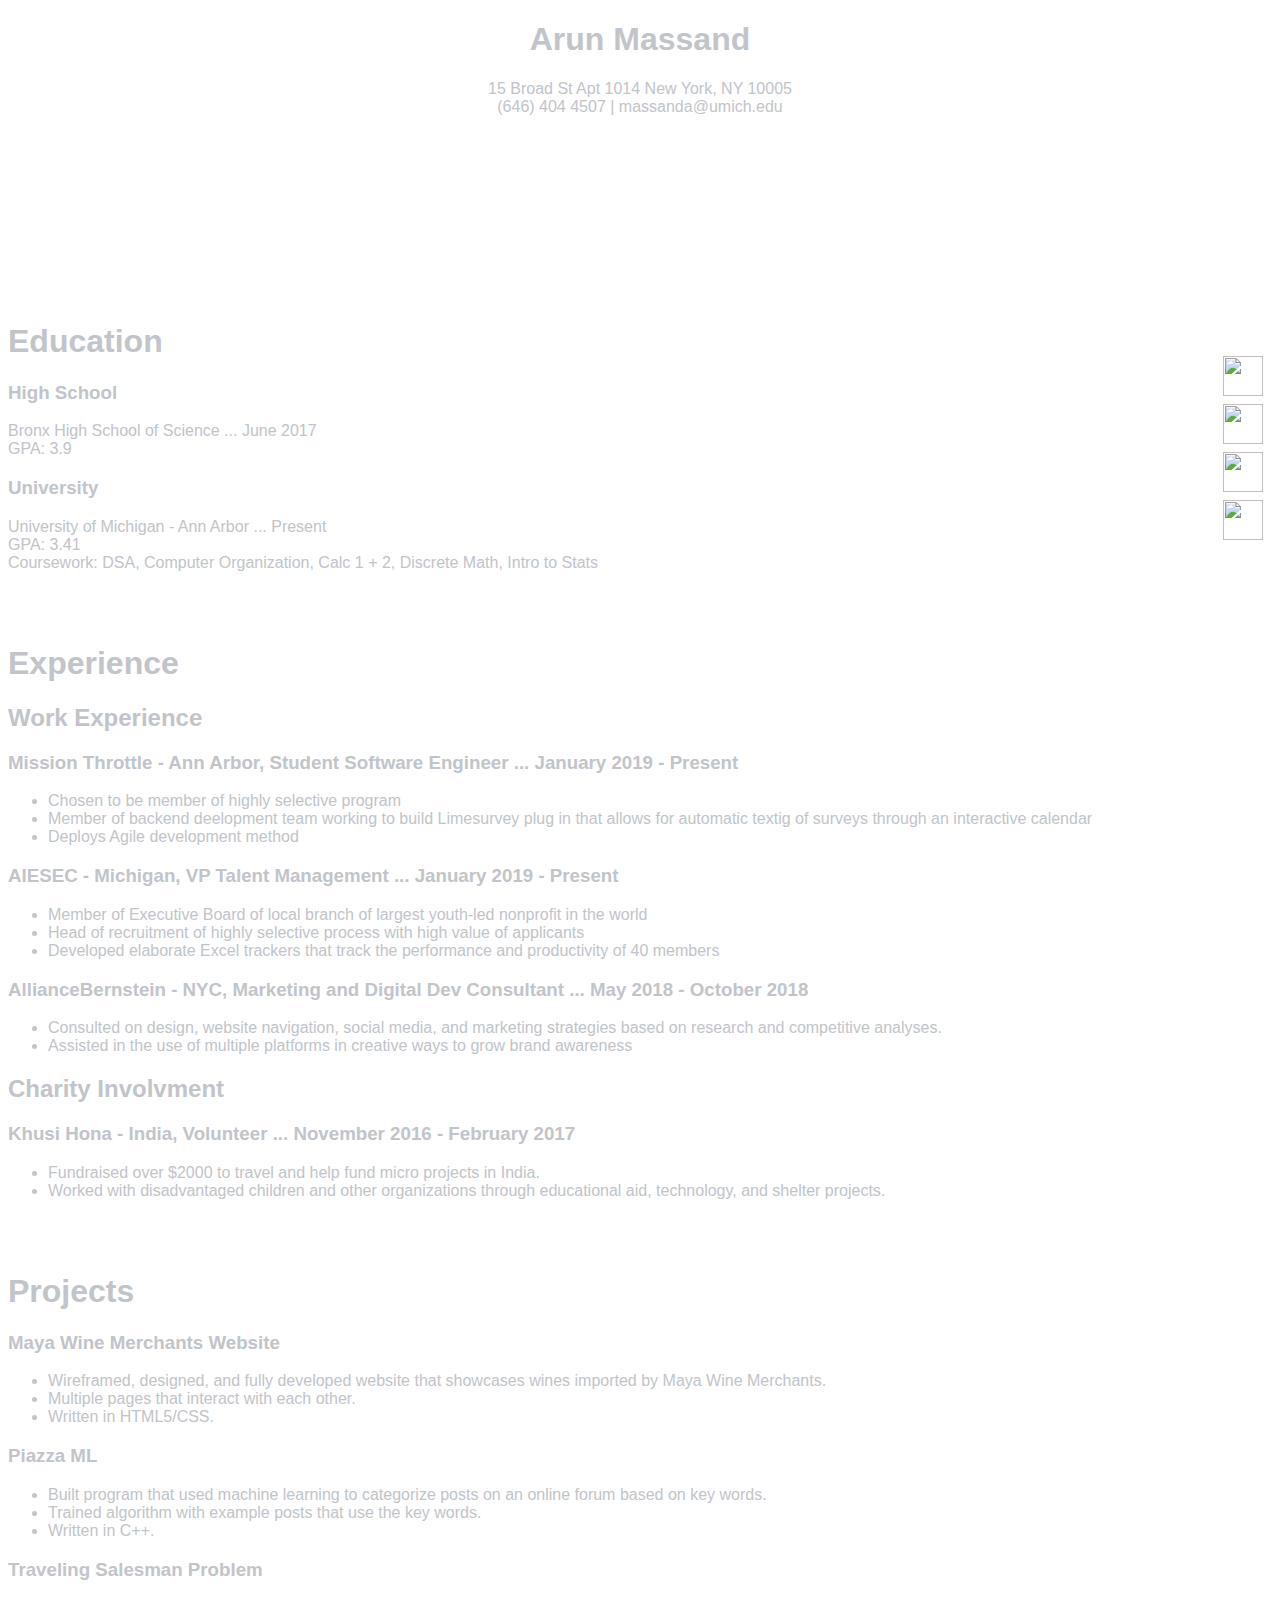
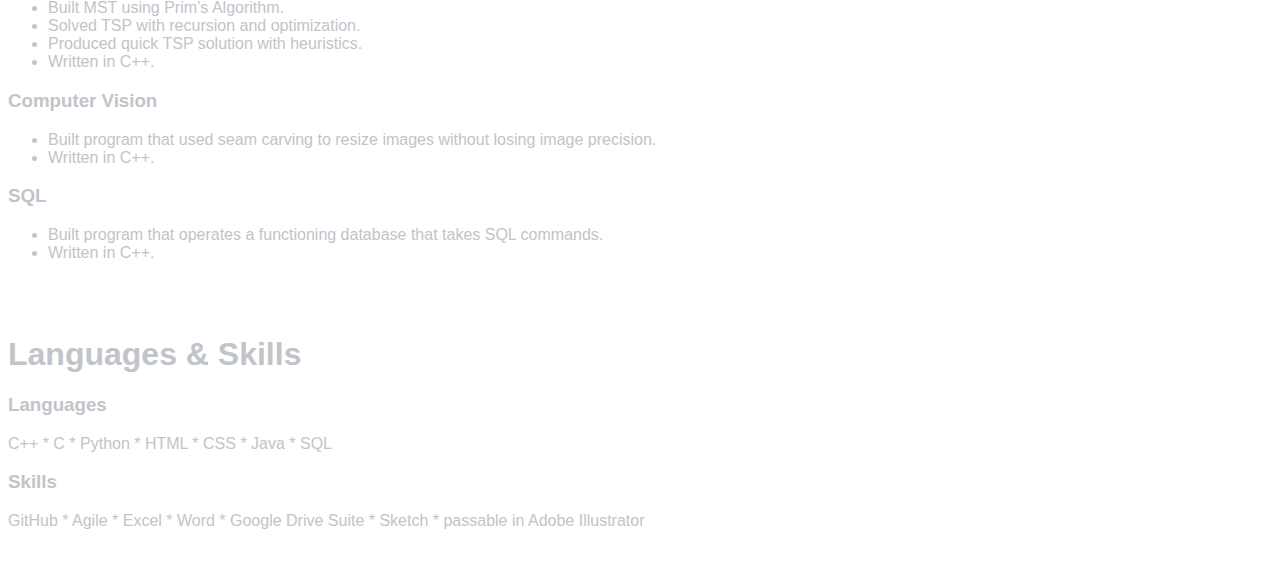
==== index.html @ 1b55e663 "added social media navigation bar" ====
<!DOCTYPE html>
<html>
<link rel="stylesheet" type="text/css" href="index.css">  <!–– Link CSS file -->

<head>
  <div class="Contact">
    <h1 id="contact">Arun Massand</h1>
    <p>15 Broad St Apt 1014 New York, NY 10005</br>(646) 404 4507 | massanda@umich.edu</p>
  </div>
  <nav>
    <ul class="nav-bar">
	    	<li><a href="#contact">Contact</a></li>
	    	<li><a href="#education">Education</a></li>
				<li><a href="#experience">Experience</a></li>
				<li><a href="#projects">Projects</a></li>
        <li><a href="#skills">Languages/Skills</a></li>
	  </ul>
	</nav>

  <div class="vertical-menu">
    <a href="https://www.facebook.com/arun.massand.5" class="active"><img src="///Users/arunmassand/Desktop/Websites/Social Media Icons/Facebook.png" alt="" width=40px height=40px></a>
    <a href="https://www.instagram.com/arunmassandofficial/"><img src="///Users/arunmassand/Desktop/Websites/Social Media Icons/Instagram.png" alt="" width=40px height=40px></a>
    <a href="https://www.linkedin.com/in/arun-massand-b98865155/"><img src="///Users/arunmassand/Desktop/Websites/Social Media Icons/LinkedIn.png" alt="" width=40px height=40px></a>
    <a href="https://www.snapchat.com/"><img src="///Users/arunmassand/Desktop/Websites/Social Media Icons/Snapchat.png" alt="" width=40px height=40px></a>
  </div>

</br></br></br>
</head>

<body>
<div class="Education">
  <h1 id="education">Education</h1>
  <h3>High School</h3>
  <p>Bronx High School of Science ... June 2017</br>GPA: 3.9</p>
  <h3>University</h3>
  <p>University of Michigan - Ann Arbor ... Present </br> GPA: 3.41 </br> Coursework: DSA, Computer Organization, Calc 1 + 2, Discrete Math, Intro to Stats</p>
</br></br>
</div>

<div class="Experience">
  <h1 id="experience">Experience</h1>
  <h2>Work Experience</h2>
  <h3>Mission Throttle - Ann Arbor, Student Software Engineer ... January 2019 - Present</h3>
    <ul>
      <li>Chosen to be member of highly selective program</li>
      <li>Member of backend deelopment team working to build Limesurvey plug in that allows for automatic textig of surveys through an interactive calendar</li>
      <li>Deploys Agile development method</li>
    </ul>
  <h3>AIESEC - Michigan, VP Talent Management ... January 2019 - Present</h3>
    <ul>
      <li>Member of Executive Board of local branch of largest youth-led nonprofit in the world</li>
      <li>Head of recruitment of highly selective process with high value of applicants</li>
      <li>Developed elaborate Excel trackers that track the performance and productivity of 40 members</li>
    </ul>
  <h3>AllianceBernstein - NYC, Marketing and Digital Dev Consultant ... May 2018 - October 2018</h3>
    <ul>
      <li>Consulted on design, website navigation, social media, and marketing strategies based on research and competitive analyses.</li>
      <li>Assisted in the use of multiple platforms in creative ways to grow brand awareness</li>
    </ul>

  <h2>Charity Involvment</h2>
  <h3>Khusi Hona - India, Volunteer ... November 2016 - February 2017</h3>
    <ul>
      <li>Fundraised over $2000 to travel and help fund micro projects in India.</li>
      <li>Worked with disadvantaged children and other organizations through educational aid, technology, and shelter projects.</li>
    </ul>

</br></br>
</div>

<div class="Projects">
  <h1 id="projects">Projects</h1>
  <h3>Maya Wine Merchants Website</h3>
    <ul>
      <li>Wireframed, designed, and fully developed website that showcases wines imported by Maya Wine Merchants.</li>
      <li>Multiple pages that interact with each other.</li>
      <li>Written in HTML5/CSS.</li>
    </ul>
  <h3>Piazza ML</h3>
    <ul>
      <li>Built program that used machine learning to categorize posts on an online forum based on key words.</li>
      <li>Trained algorithm with example posts that use the key words.</li>
      <li>Written in C++.</li>
    </ul>
  <h3>Traveling Salesman Problem</h3>
    <ul>
      <li>Built MST using Prim’s Algorithm.</li>
      <li>Solved TSP with recursion and optimization.</li>
      <li>Produced quick TSP solution with heuristics.</li>
      <li>Written in C++.</li>
    </ul>
  <h3>Computer Vision</h3>
    <ul>
      <li>Built program that used seam carving to resize images without losing image precision.</li>
      <li>Written in C++.</li>
    </ul>
  <h3>SQL</h3>
    <ul>
      <li>Built program that operates a functioning database that takes SQL commands.</li>
      <li>Written in C++.</li>
    </ul>

</br></br>
</div>

<div class="Skills">
  <h1 id="skills">Languages & Skills</h1>
  <h3>Languages</h3>
    <p>C++ * C * Python * HTML * CSS * Java * SQL</p>
  <h3>Skills</h3>
    <p>GitHub * Agile * Excel * Word * Google Drive Suite * Sketch * passable in Adobe Illustrator</p>

</br></br>
</div>
</html>
---- index.css ----
.Contact {
  text-align: center;
}

.nav-bar a {
  text-align: center;
  position: sticky;
  display: inline-block;
}


.nav-bar li a {
  text-decoration: none;
  display: block;
  font-size: 15px;
  line-height: 20px;
  color:white;
}

.nav-bar li {
  list-style-type: none;
  display: block;
}

.nav-bar a:hover {
  background: grey;
  color: #fff;
}

@keyframes bounce {
  0%, 20%, 60%, 100% {
    -webkit-transform: translateY(0);
    transform: translateY(0);
  }
  40% {
    -webkit-transform: translateY(-20px);
    transform: translateY(-20px);
  }
  80% {
    -webkit-transform: translateY(-10px);
    transform: translateY(-10px);
  }
}

.vertical-menu {
    position: fixed;
    top: 50%;
    -webkit-transform: translateY(-50%);
    -ms-transform: translateY(-50%);
    transform: translateY(-50%);
    right: 15px;
}

.vertical-menu a {
  display: block;
  text-align: center;
  transition: all 0.3s ease;
  color: white;
  padding: 2px;
}

.vertical-menu a:hover {
  /* background-color: #000; */
  animation: bounce 0.6s;
}

body {
  font-family: helvetica;
  color: #c1c4c9;
  background-image: url(file:///Users/arunmassand/Desktop/Websites/Background%20Images/black-sand.jpg);
  -webkit-background-size:cover;
  background-size:cover;
  background-position: center;
  height: 100vh;
}
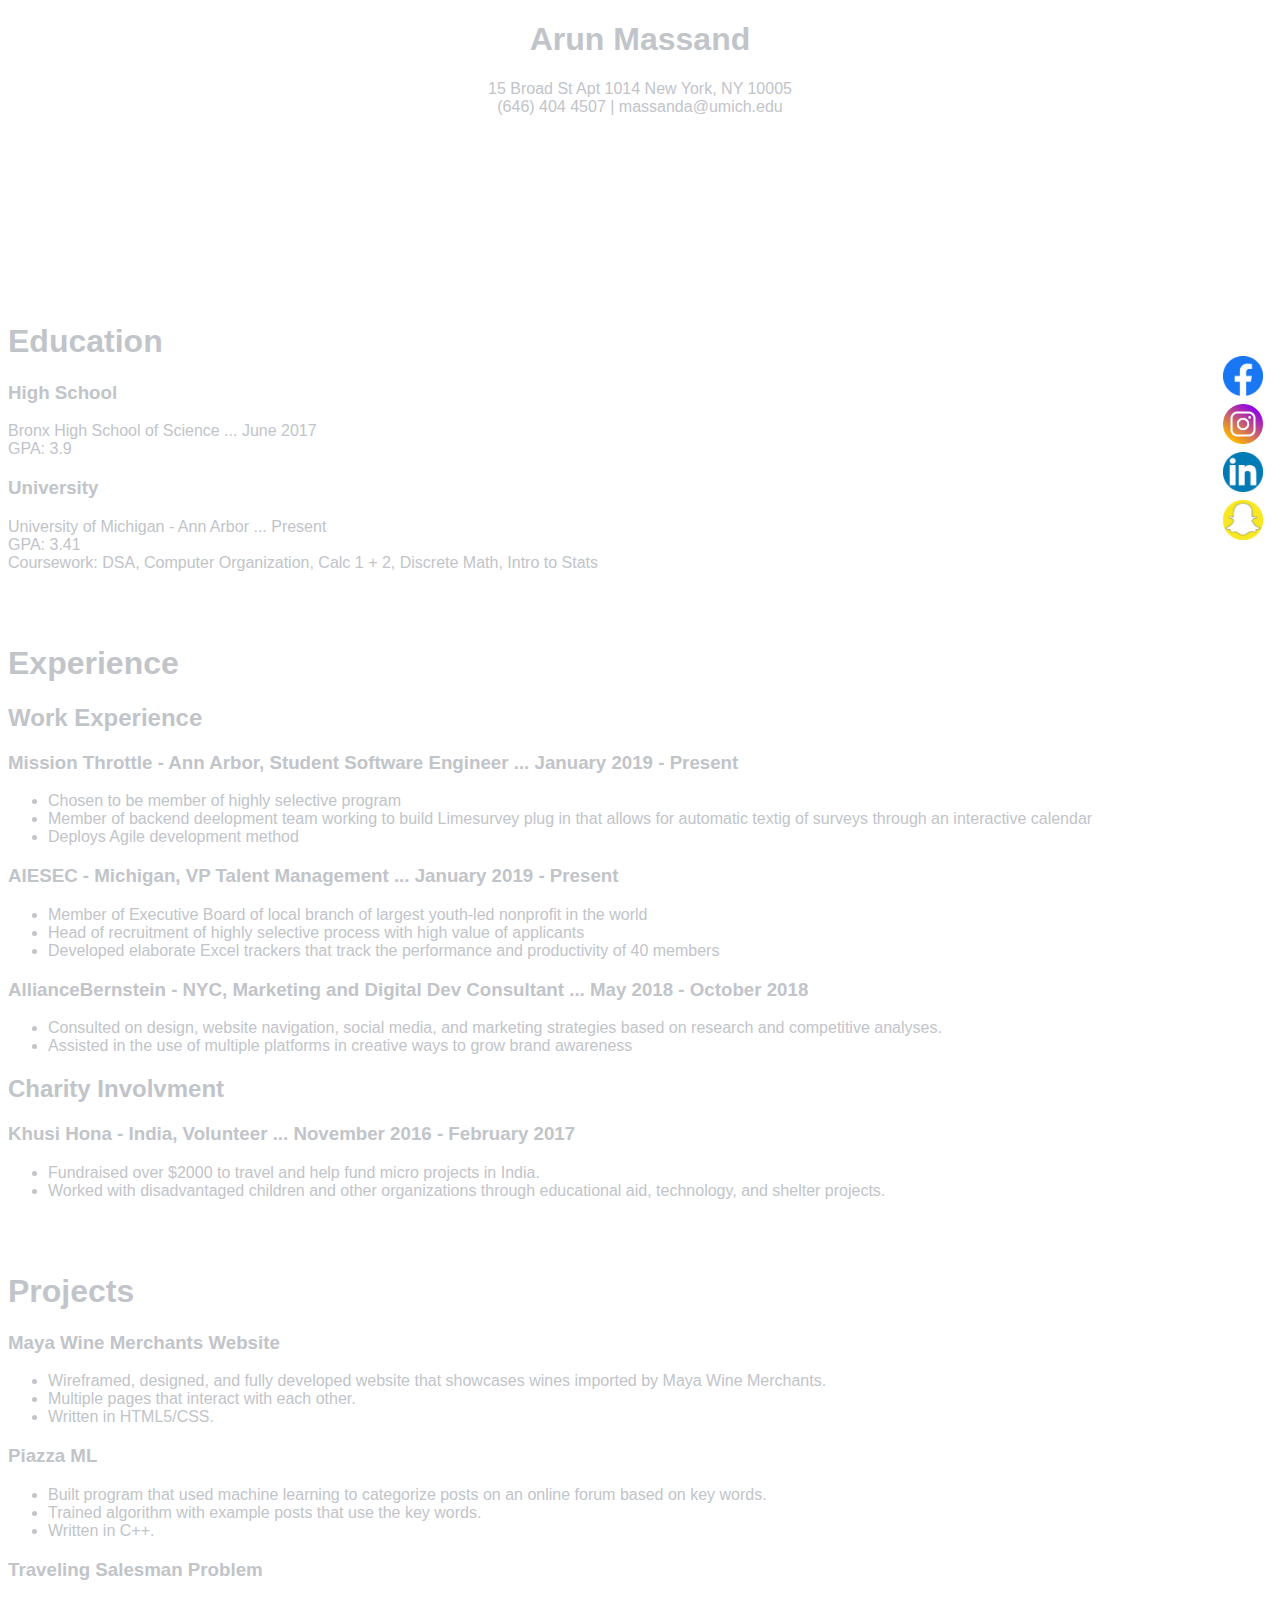
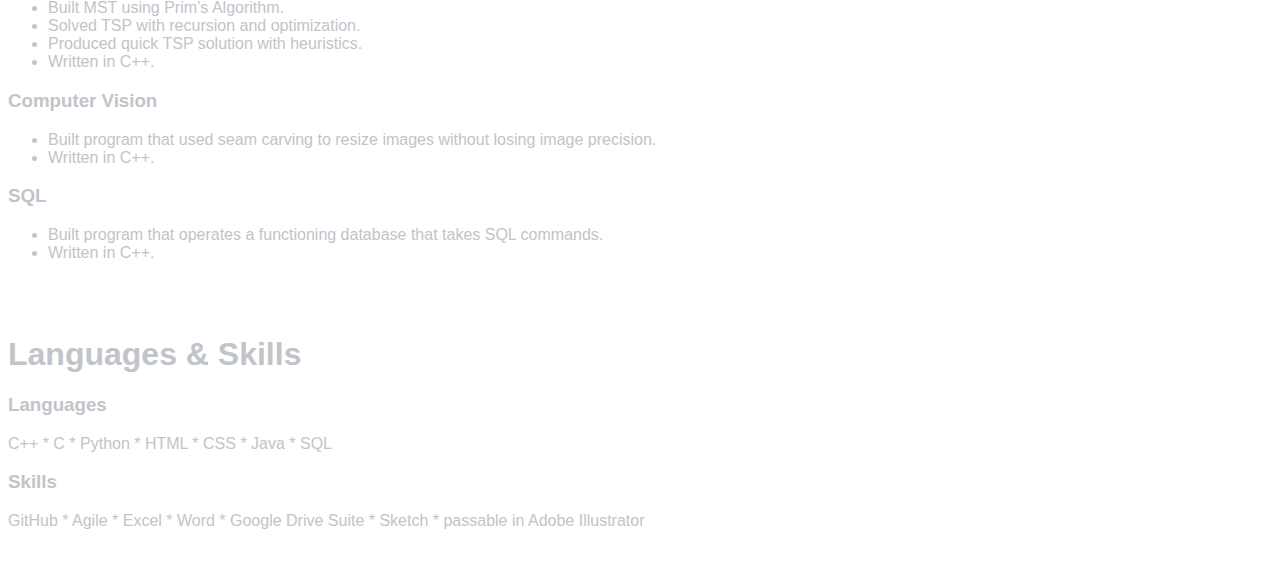
==== commit e97beb39: "fixed code to use images saved in project folder, not local machine" ====
--- a/index.html
+++ b/index.html
@@ -18,10 +18,10 @@
 	</nav>
 
   <div class="vertical-menu">
-    <a href="https://www.facebook.com/arun.massand.5" class="active"><img src="///Users/arunmassand/Desktop/Websites/Social Media Icons/Facebook.png" alt="" width=40px height=40px></a>
-    <a href="https://www.instagram.com/arunmassandofficial/"><img src="///Users/arunmassand/Desktop/Websites/Social Media Icons/Instagram.png" alt="" width=40px height=40px></a>
-    <a href="https://www.linkedin.com/in/arun-massand-b98865155/"><img src="///Users/arunmassand/Desktop/Websites/Social Media Icons/LinkedIn.png" alt="" width=40px height=40px></a>
-    <a href="https://www.snapchat.com/"><img src="///Users/arunmassand/Desktop/Websites/Social Media Icons/Snapchat.png" alt="" width=40px height=40px></a>
+    <a href="https://www.facebook.com/arun.massand.5" class="active"><img src="Facebook.png" alt="" width=40px height=40px></a>
+    <a href="https://www.instagram.com/arunmassandofficial/"><img src="Instagram.png" alt="" width=40px height=40px></a>
+    <a href="https://www.linkedin.com/in/arun-massand-b98865155/"><img src="LinkedIn.png" alt="" width=40px height=40px></a>
+    <a href="https://www.snapchat.com/"><img src="Snapchat.png" alt="" width=40px height=40px></a>
   </div>
 
 </br></br></br>
--- a/index.css
+++ b/index.css
@@ -67,7 +67,7 @@
 body {
   font-family: helvetica;
   color: #c1c4c9;
-  background-image: url(file:///Users/arunmassand/Desktop/Websites/Background%20Images/black-sand.jpg);
+  background-image: url(black-sand.jpg);
   -webkit-background-size:cover;
   background-size:cover;
   background-position: center;
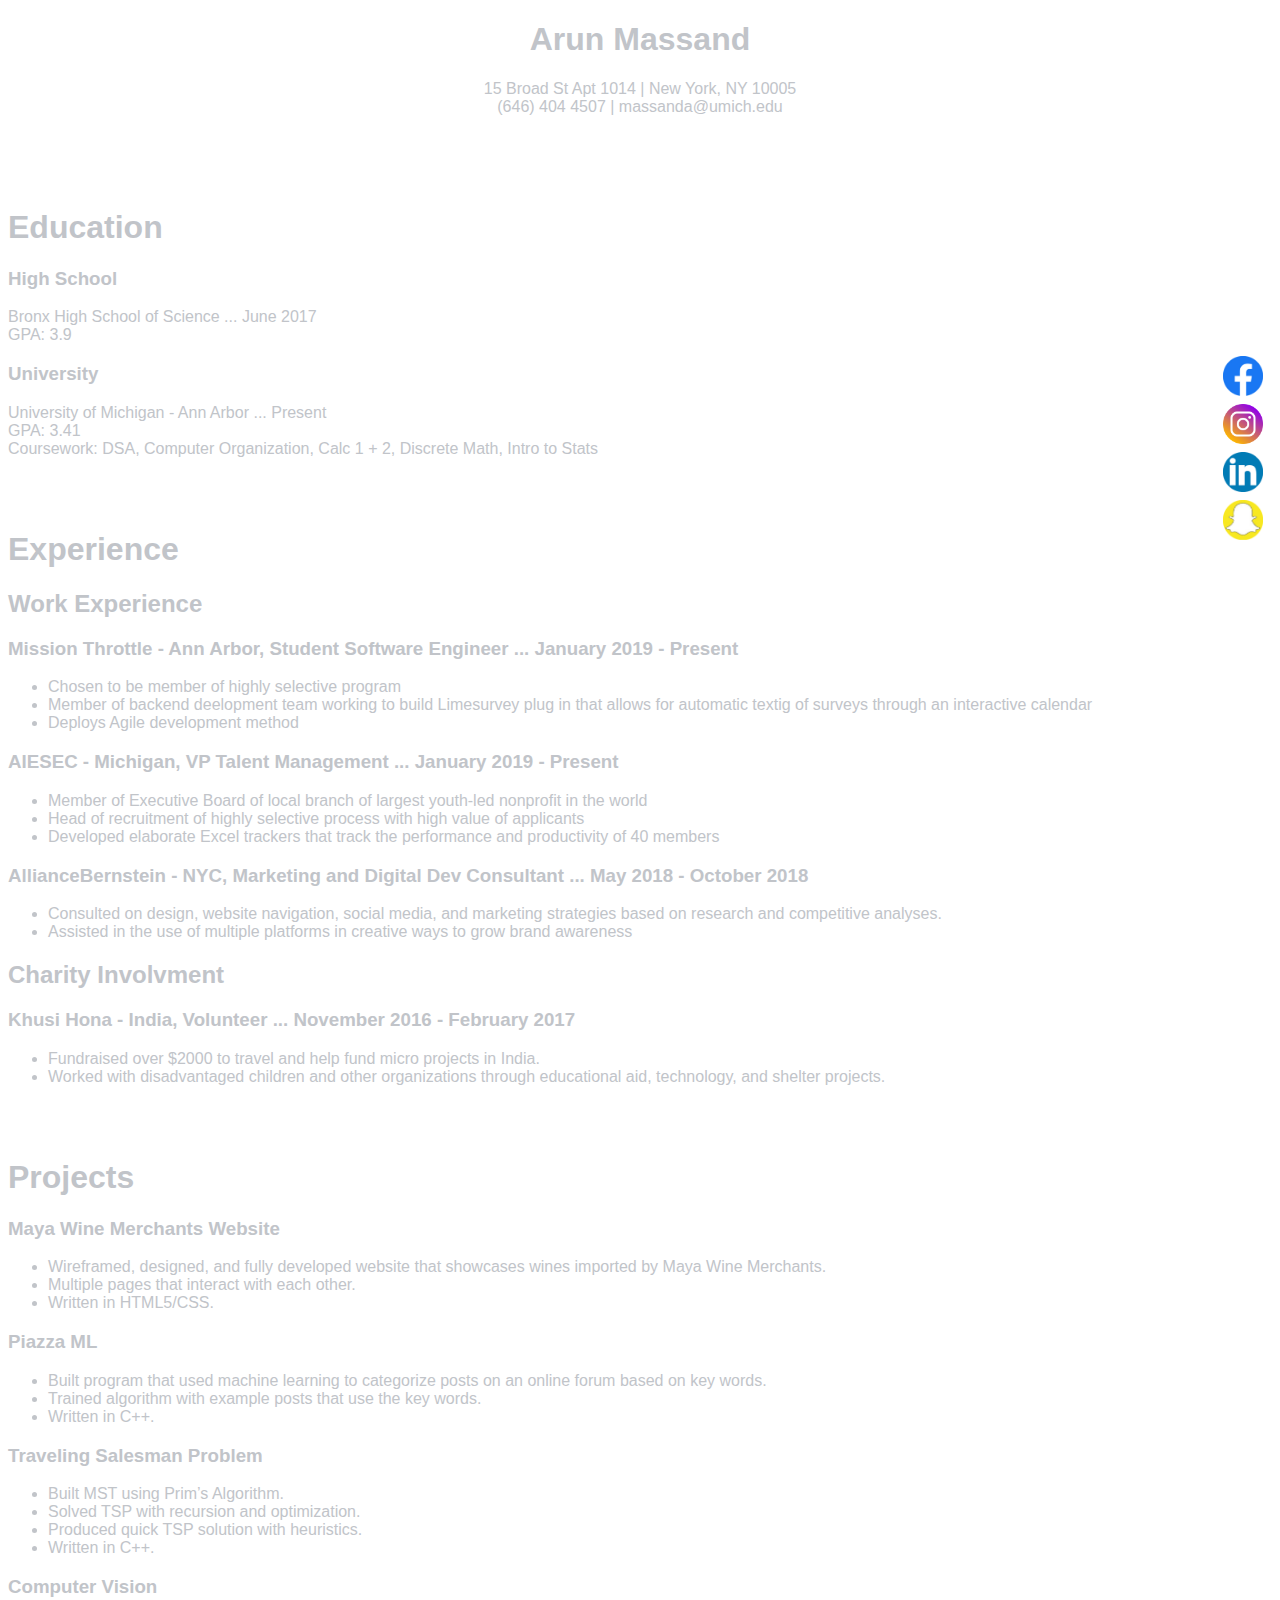
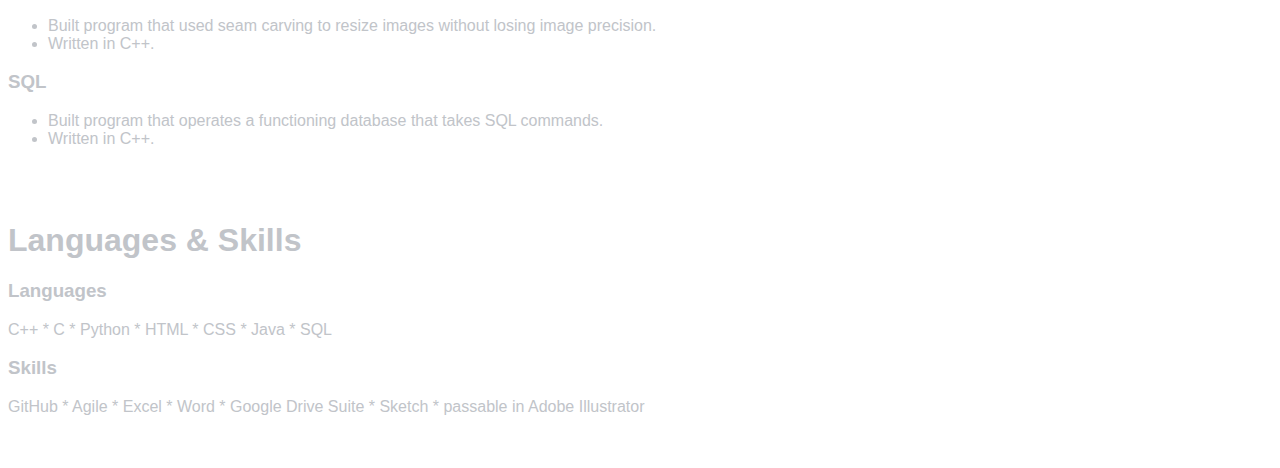
==== commit e7cfa226: "centered main nav bar" ====
--- a/index.html
+++ b/index.html
@@ -5,17 +5,19 @@
 <head>
   <div class="Contact">
     <h1 id="contact">Arun Massand</h1>
-    <p>15 Broad St Apt 1014 New York, NY 10005</br>(646) 404 4507 | massanda@umich.edu</p>
+    <p>15 Broad St Apt 1014 | New York, NY 10005</br>(646) 404 4507 | massanda@umich.edu</p>
   </div>
-  <nav>
-    <ul class="nav-bar">
-	    	<li><a href="#contact">Contact</a></li>
-	    	<li><a href="#education">Education</a></li>
-				<li><a href="#experience">Experience</a></li>
-				<li><a href="#projects">Projects</a></li>
-        <li><a href="#skills">Languages/Skills</a></li>
-	  </ul>
-	</nav>
+
+</head>
+
+<body>
+  <div class="nav-bar">
+  	<a href="#contact">Contact</a>
+  	<a href="#education">Education</a>
+		<a href="#experience">Experience</a>
+		<a href="#projects">Projects</a>
+    <a href="#skills">Languages & Skills</a>
+  </div>
 
   <div class="vertical-menu">
     <a href="https://www.facebook.com/arun.massand.5" class="active"><img src="Facebook.png" alt="" width=40px height=40px></a>
@@ -25,9 +27,8 @@
   </div>
 
 </br></br></br>
-</head>
 
-<body>
+
 <div class="Education">
   <h1 id="education">Education</h1>
   <h3>High School</h3>
--- a/index.css
+++ b/index.css
@@ -2,24 +2,22 @@
   text-align: center;
 }
 
+
 .nav-bar a {
   text-align: center;
-  position: sticky;
-  display: inline-block;
-}
-
-
-.nav-bar li a {
-  text-decoration: none;
-  display: block;
   font-size: 15px;
   line-height: 20px;
   color:white;
 }
 
-.nav-bar li {
+.nav-bar {
   list-style-type: none;
-  display: block;
+  color: grey;
+  display: inline-block;
+  position: sticky;
+  width: 100%;
+  margin: 0 auto;
+  text-align: center;
 }
 
 .nav-bar a:hover {
@@ -73,3 +71,7 @@
   background-position: center;
   height: 100vh;
 }
+
+/*.Education h1 {
+  color: white;
+}*/
